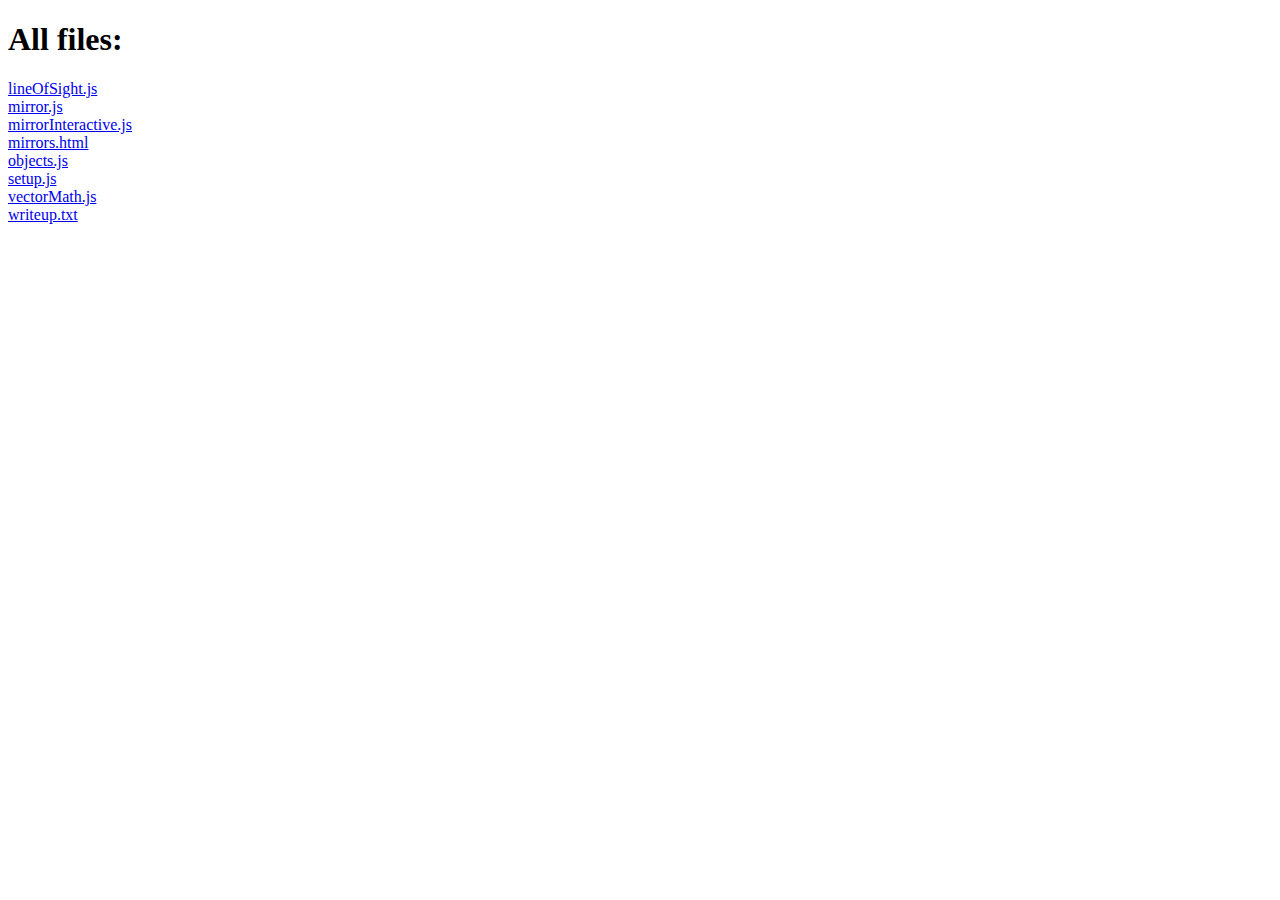
==== brilliant/index.html @ d08436d3 "Index.html" ====
<!DOCTYPE html>
<html>
  <head>
    <meta charset="utf-8"/>
    <title>
      Project files
    </title>
  </head>
  <body>
    <h1>All files:</h1>
    <a href="lineOfSight.js">lineOfSight.js</a>
    <br>
    <a href="mirror.js">mirror.js</a>
    <br>
    <a href="mirrorInteractive.js">mirrorInteractive.js</a>
    <br>
    <a href="mirrors.html">mirrors.html</a>
    <br>
    <a href="objects.js">objects.js</a>
    <br>
    <a href="setup.js">setup.js</a>
    <br>
    <a href="vectorMath.js">vectorMath.js</a>
    <br>
    <a href="writeup.txt">writeup.txt</a>
  </body>
</html>
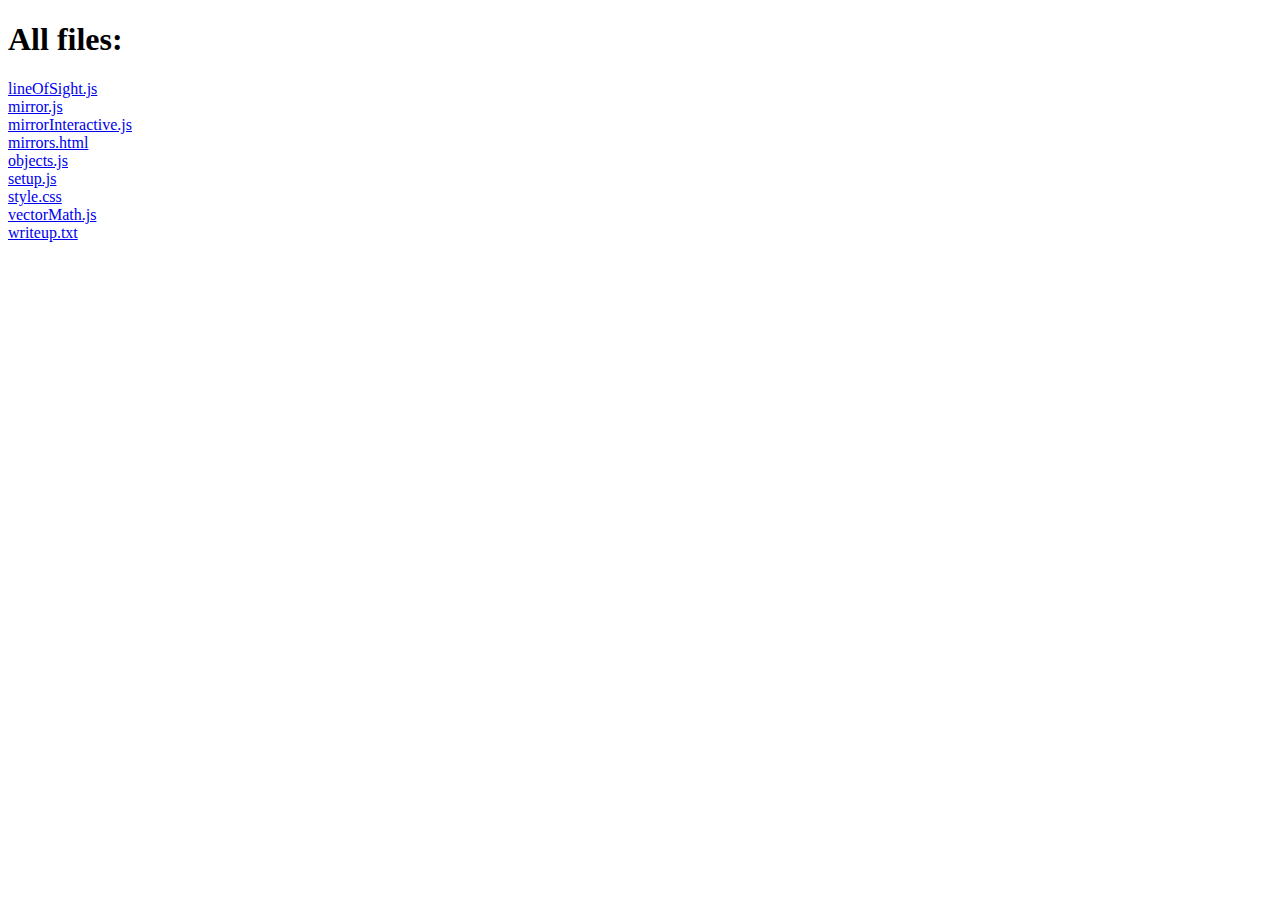
==== commit d7407592: "Added styling" ====
--- a/brilliant/index.html
+++ b/brilliant/index.html
@@ -20,6 +20,8 @@
     <br>
     <a href="setup.js">setup.js</a>
     <br>
+    <a href="style.css">style.css</a>
+    <br>
     <a href="vectorMath.js">vectorMath.js</a>
     <br>
     <a href="writeup.txt">writeup.txt</a>
